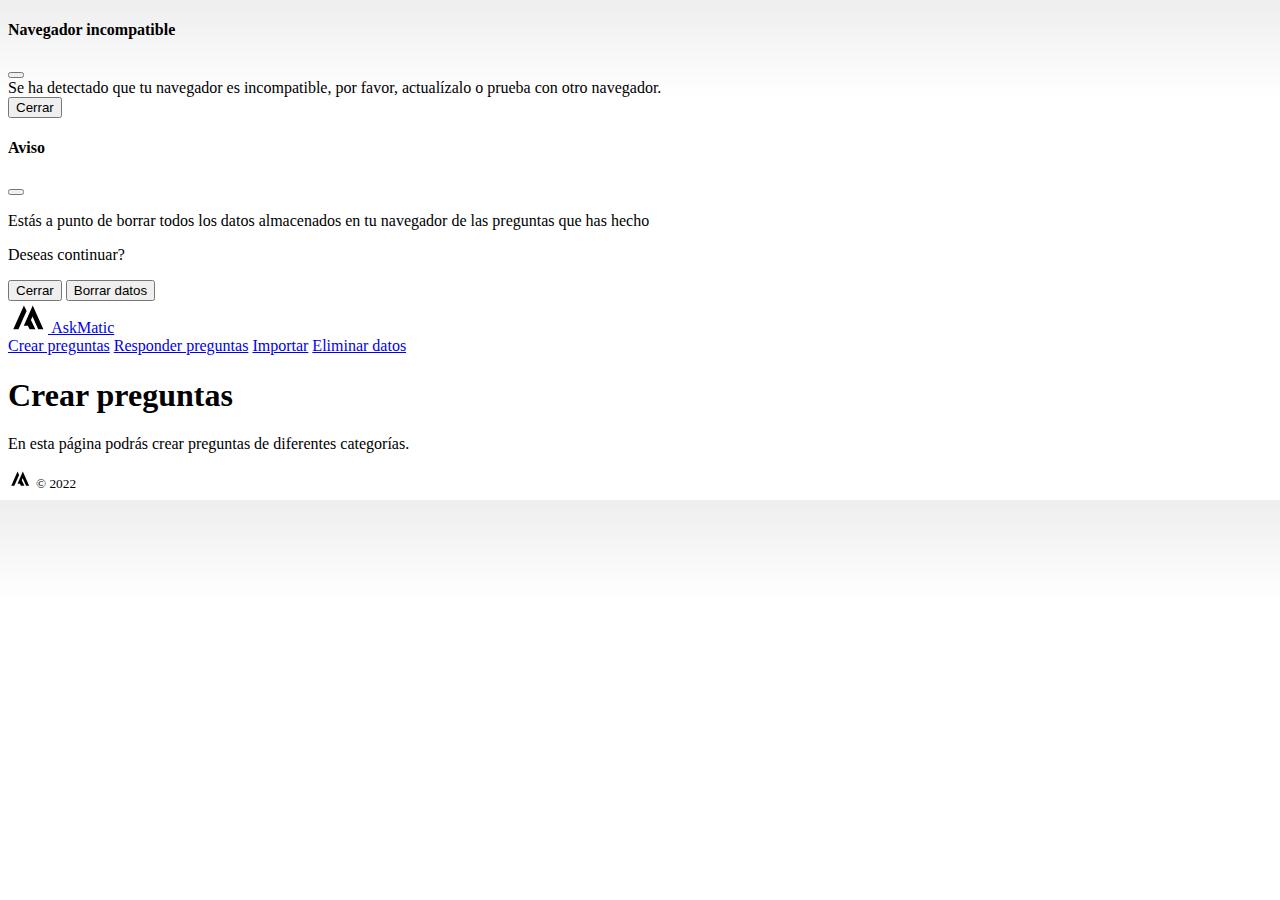
==== crear.html @ d37df684 "Creadas páginas para crear, importar y preguntar" ====
<!doctype html>
<html lang="es">

<head>
    <meta charset="utf-8">
    <meta name="viewport" content="width=device-width, initial-scale=1">
    <link rel="icon" type="image/vnd.microsoft.icon" href="images/favicon.ico">
    <title>AskMatic</title>



    <!-- Bootstrap -->
    <link href="https://cdn.jsdelivr.net/npm/bootstrap@5.1.3/dist/css/bootstrap.min.css" rel="stylesheet"
        integrity="sha384-1BmE4kWBq78iYhFldvKuhfTAU6auU8tT94WrHftjDbrCEXSU1oBoqyl2QvZ6jIW3" crossorigin="anonymous">
    <script src="https://cdn.jsdelivr.net/npm/bootstrap@5.1.3/dist/js/bootstrap.bundle.min.js"
        integrity="sha384-ka7Sk0Gln4gmtz2MlQnikT1wXgYsOg+OMhuP+IlRH9sENBO0LRn5q+8nbTov4+1p"
        crossorigin="anonymous"></script>
    <style>
        .bd-placeholder-img {
            font-size: 1.125rem;
            text-anchor: middle;
            -webkit-user-select: none;
            -moz-user-select: none;
            user-select: none;
        }

        @media (min-width: 768px) {
            .bd-placeholder-img-lg {
                font-size: 3.5rem;
            }
        }
    </style>


    <!-- CSS Principal -->
    <link href="css/main.css" rel="stylesheet">

    <!-- Alerta si el navegador no es compatible con LocalStorage -->
    <div class="modal fade" id="BurbujaAlertaIncompatibilidad" data-bs-backdrop="static" data-bs-keyboard="false"
        tabindex="-1" aria-labelledby="staticBackdropLabel" aria-hidden="true">
        <div class="modal-dialog">
            <div class="modal-content">
                <div class="modal-header">
                    <h4 class="modal-title">Navegador incompatible</h4>
                    <button type="button" class="btn-close" data-bs-dismiss="modal"></button>
                </div>
                <div class="modal-body">
                    Se ha detectado que tu navegador es incompatible, por favor, actualízalo o prueba con otro
                    navegador.
                </div>
                <div class="modal-footer">
                    <button type="button" class="btn btn-danger" data-bs-dismiss="modal">Cerrar</button>
                </div>

            </div>
        </div>
    </div>

    <!-- Alerta en caso de intetar borrar los datos de LocalStorage -->
    <div class="modal fade" id="AlertaEliminarDatos" tabindex="-1" aria-labelledby="staticBackdropLabel"
        aria-hidden="true">
        <div class="modal-dialog">
            <div class="modal-content">
                <div class="modal-header">
                    <h4 class="modal-title">Aviso</h4>
                    <button type="button" class="btn-close" data-bs-dismiss="modal"></button>
                </div>
                <div class="modal-body">
                    <p>Estás a punto de borrar todos los datos almacenados en tu navegador de las preguntas que has
                        hecho</p>
                    <p>Deseas continuar?</p>
                </div>
                <div class="modal-footer">
                    <button type="button" class="btn" data-bs-dismiss="modal">Cerrar</button>
                    <button type="button" onclick="EliminarDatos()" class="btn btn-danger"
                        data-bs-dismiss="modal">Borrar datos</button>
                </div>

            </div>
        </div>
    </div>
</head>

<body>

    <div class="container py-3">
        <header>
            <div class="d-flex flex-column flex-md-row align-items-center pb-3 mb-4 border-bottom">
                <a href="/" class="d-flex align-items-center text-dark text-decoration-none">

                    <img class="me-2" src="images/logo.svg" alt="" width="40" height="32" viewBox="0 0 118 94">
                    <title>AskMatic</title>


                    <span class="fs-4">AskMatic</span>
                </a>

                <nav class="d-inline-flex mt-2 mt-md-0 ms-md-auto">
                    <a class="me-3 py-2 text-dark text-decoration-none" href="crear.html">Crear preguntas</a>
                    <a class="me-3 py-2 text-dark text-decoration-none" href="preguntar.html">Responder preguntas</a>
                    <a class="me-3 py-2 text-dark text-decoration-none" href="importar.html">Importar</a>
                    <a class="btn btn-outline-danger" onclick="AlertaEliminarDatos()" href="#">Eliminar datos</a>
                </nav>
            </div>

            <div class="pricing-header p-3 pb-md-4 mx-auto text-center">
                <h1 class="display-4 fw-normal">Crear preguntas</h1>
                <p class="fs-5 text-muted">En esta página podrás crear preguntas de diferentes categorías.</p>
            </div>

        </header>




        <main>



        </main>

        <footer class="pt-4 my-md-5 pt-md-5 border-top">
            <div class="row">
                <div class="col-12 col-md">
                    <img class="mb-2" src="images/logo.svg" alt="" width="24" height="19">
                    <small class="d-block mb-3 text-muted">&copy; 2022</small>
                </div>
            </div>
        </footer>
    </div>

    <script src="js/main.js"></script>

</body>

</html>
---- css/main.css ----
body {
  background-image: linear-gradient(180deg, #eee, #fff 100px, #fff);
}

.container {
  max-width: 1200px;
}

.pricing-header {
  max-width: 700px;
}
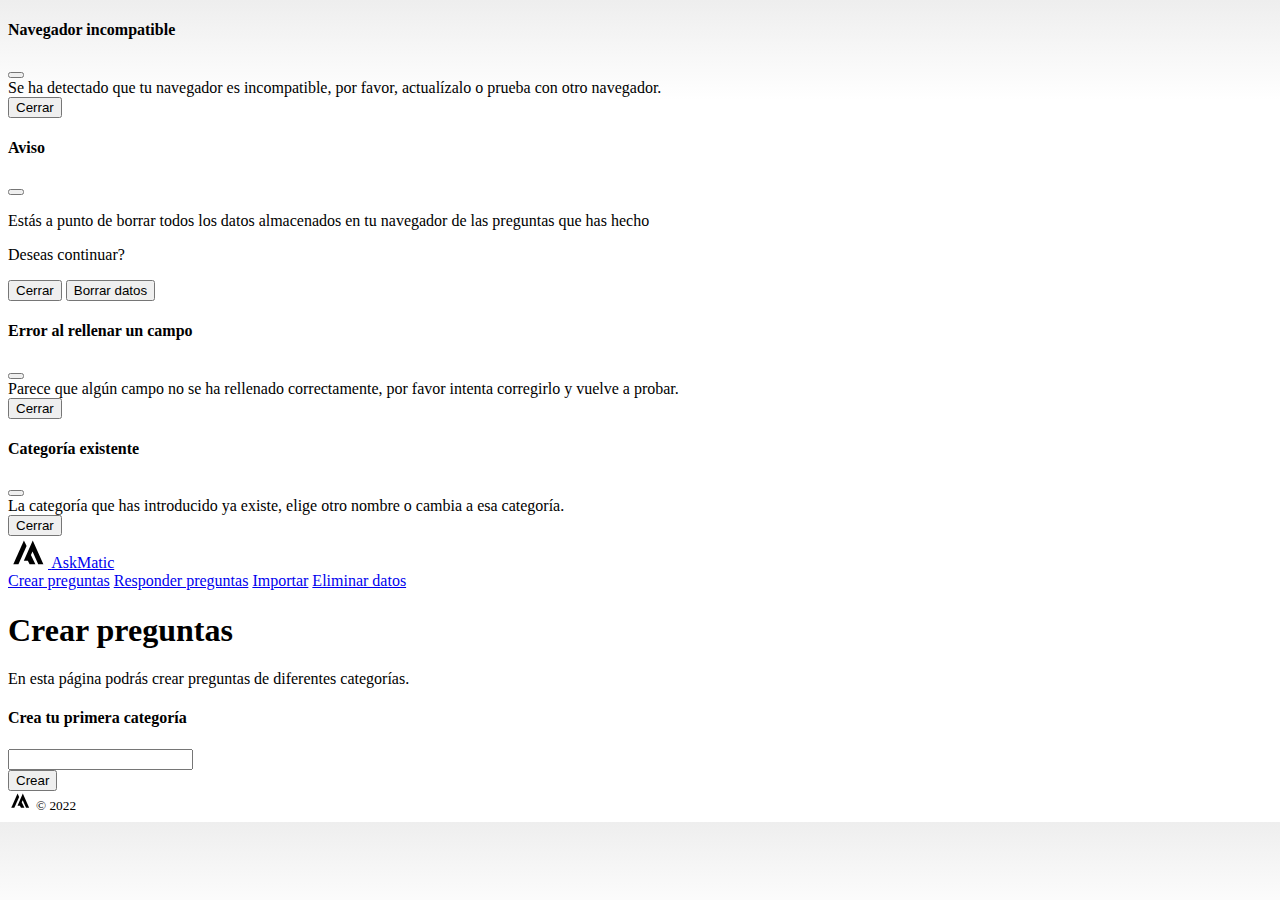
==== commit c4958423: "Implementada creación de Categorías" ====
--- a/crear.html
+++ b/crear.html
@@ -15,6 +15,11 @@
     <script src="https://cdn.jsdelivr.net/npm/bootstrap@5.1.3/dist/js/bootstrap.bundle.min.js"
         integrity="sha384-ka7Sk0Gln4gmtz2MlQnikT1wXgYsOg+OMhuP+IlRH9sENBO0LRn5q+8nbTov4+1p"
         crossorigin="anonymous"></script>
+    <script src="js/main.js"></script>
+
+    <!-- LZ-sctring -->
+    <script language="javascript" src="js/lz-string.js"></script>
+
     <style>
         .bd-placeholder-img {
             font-size: 1.125rem;
@@ -79,6 +84,47 @@
             </div>
         </div>
     </div>
+
+    <!-- Alerta si se ha dejado algún campo mal rellenado -->
+    <div class="modal fade" id="InputError" data-bs-backdrop="static" data-bs-keyboard="false" tabindex="-1"
+        aria-labelledby="staticBackdropLabel" aria-hidden="true">
+        <div class="modal-dialog">
+            <div class="modal-content">
+                <div class="modal-header">
+                    <h4 class="modal-title">Error al rellenar un campo</h4>
+                    <button type="button" class="btn-close" data-bs-dismiss="modal"></button>
+                </div>
+                <div class="modal-body">
+                    Parece que algún campo no se ha rellenado correctamente, por favor intenta corregirlo y vuelve a
+                    probar.
+                </div>
+                <div class="modal-footer">
+                    <button type="button" class="btn btn-danger" data-bs-dismiss="modal">Cerrar</button>
+                </div>
+
+            </div>
+        </div>
+    </div>
+
+    <!-- Alerta si se ha dejado algún campo mal rellenado -->
+    <div class="modal fade" id="AlertaCategoriaExistente" data-bs-backdrop="static" data-bs-keyboard="false"
+        tabindex="-1" aria-labelledby="staticBackdropLabel" aria-hidden="true">
+        <div class="modal-dialog">
+            <div class="modal-content">
+                <div class="modal-header">
+                    <h4 class="modal-title">Categoría existente</h4>
+                    <button type="button" class="btn-close" data-bs-dismiss="modal"></button>
+                </div>
+                <div class="modal-body">
+                    La categoría que has introducido ya existe, elige otro nombre o cambia a esa categoría.
+                </div>
+                <div class="modal-footer">
+                    <button type="button" class="btn btn-danger" data-bs-dismiss="modal">Cerrar</button>
+                </div>
+
+            </div>
+        </div>
+    </div>
 </head>
 
 <body>
@@ -114,7 +160,17 @@
 
 
         <main>
+            <div class="row row-cols-1 mb-3 text-center">
+                <div id="formulario" class="col">
 
+
+                </div>
+            </div>
+            <div class="row row-cols-1 mb-3 text-center">
+                <div id="ListaPreguntas" class="col">
+
+                </div>
+            </div>
 
 
         </main>
@@ -129,7 +185,11 @@
         </footer>
     </div>
 
-    <script src="js/main.js"></script>
+    <script>
+
+        CrearFormulario()
+
+    </script>
 
 </body>
 
